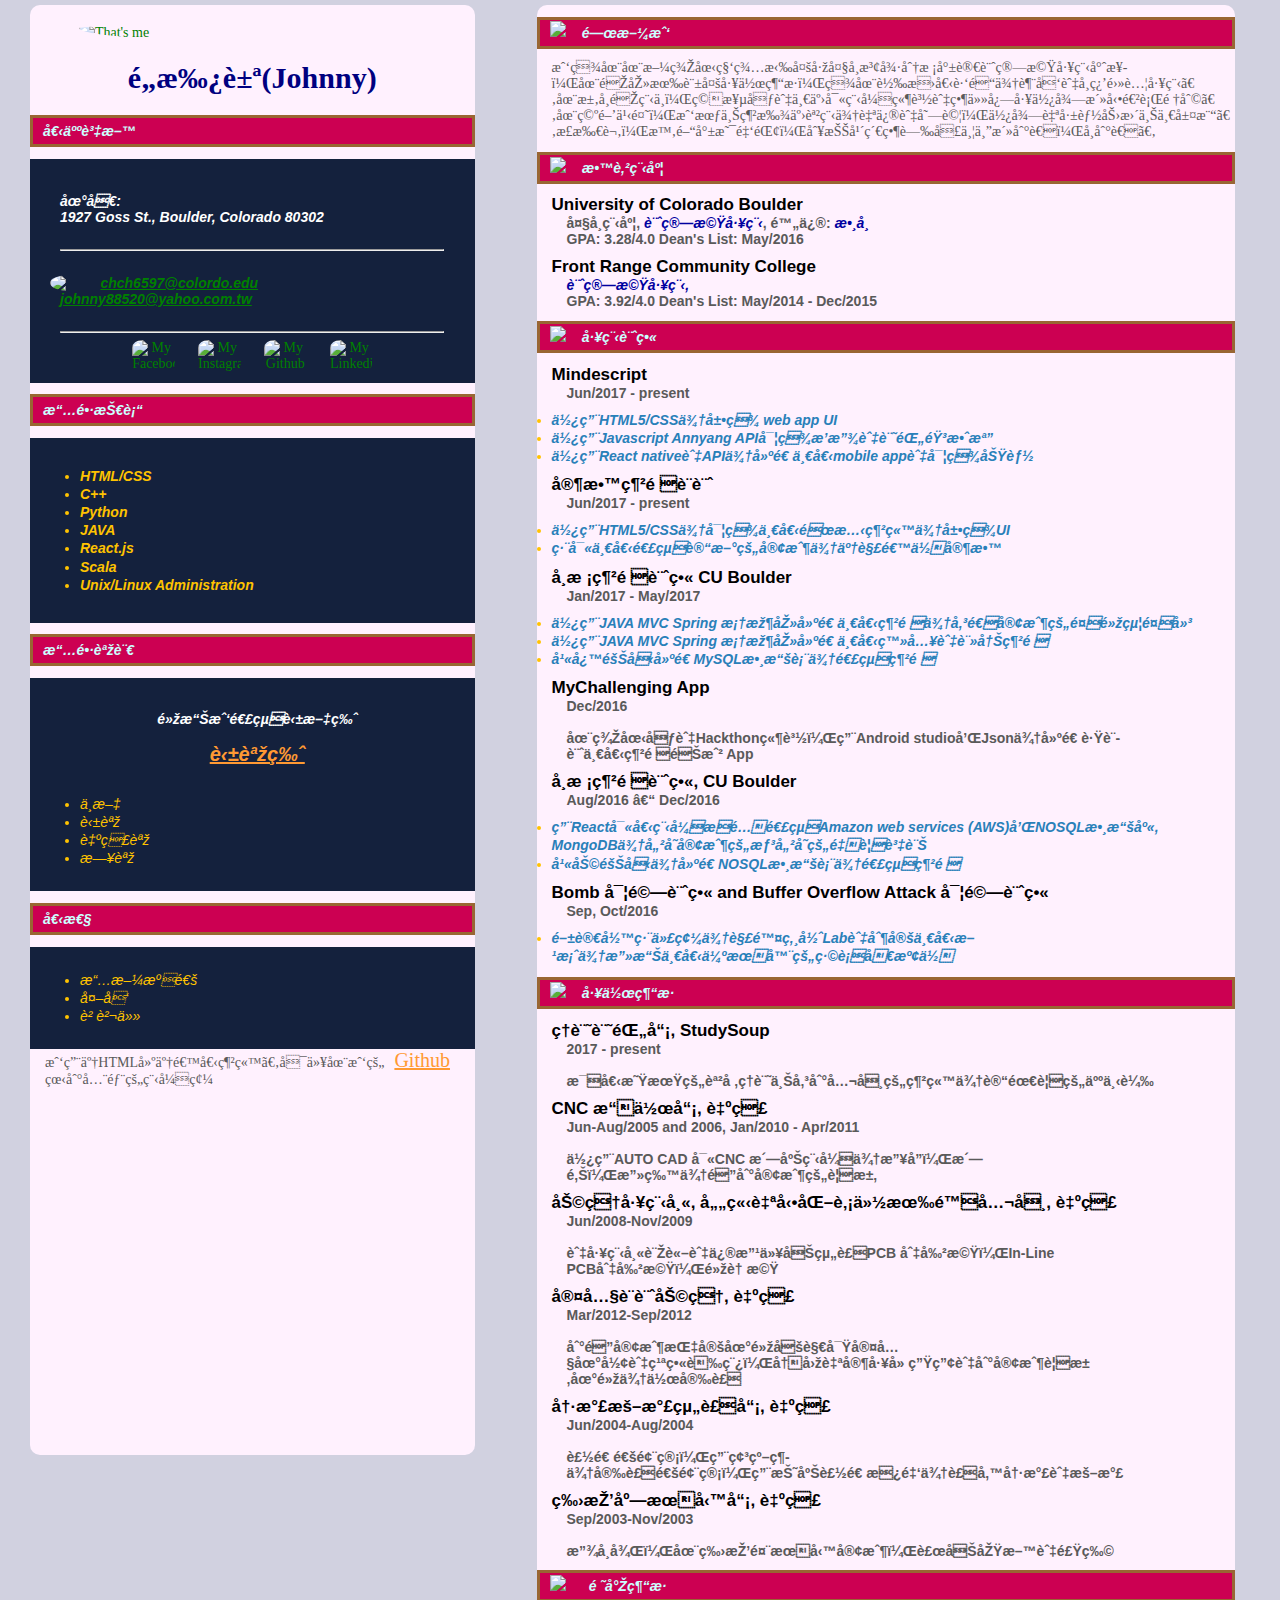
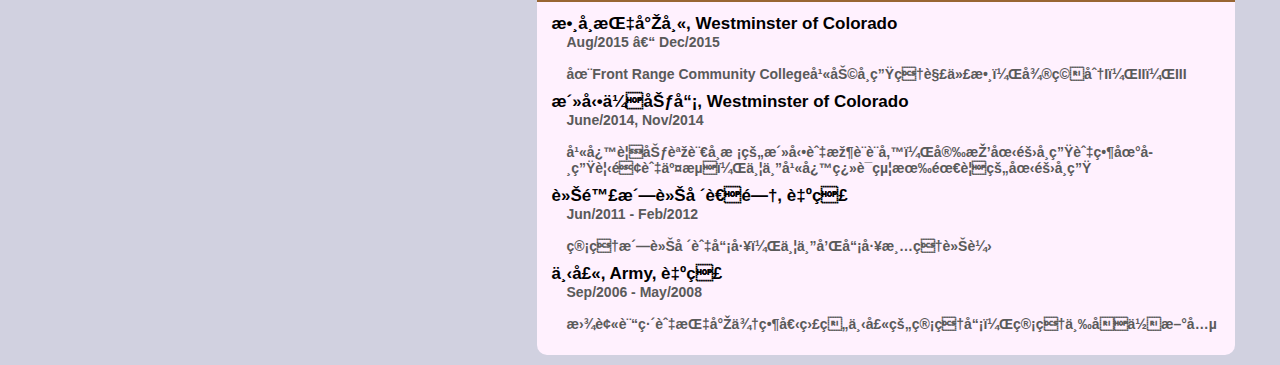
==== indexChinese.html @ 8c1d9a40 "Add more detailed" ====
<!DOCTYPE html>
<html>
  <head>
    <title>JohnnyResumeInChinese</title> 
      <link href="style.css" type="text/css" rel="stylesheet" />
      <!--Showing the image on the title bar of the browser-->
      <link rel="icon" type="image/JPG" href="./image/CHC_Pic.jpg" />

      <!-- mobile version -->
      <!-- <link rel="stylesheet" href="screen.css" media="screen"/> -->
      <!-- <link rel="stylesheet" href="handheld.css" media="handheld"/> -->
      <!--<meta name="viewport" content="width=device-width, initial-scale=1">
      
      <meta charset="utf-8">
      <meta http-equiv="X-UA-Compatible" content="IE=edge">
        
        <!--<meta name="description" content="An interactive getting started guide for Brackets.">-->
        
      <!-- Maybe I need. Note that Android and iOS ignore media="handheld"-->
      <link rel="stylesheet" media="handheld, only screen and (max-device-width: 320px)" href="phone.css">
      <link rel="stylesheet" media="only screen and (min-width: 641px) and (max-width: 800px)" href="ipad.css">
        
      <!-- media="handheld" trick for Windows Mobile -->
      <link rel="stylesheet" href="screen.css" media="Screen">
      <link rel="stylesheet" href="mobile.css" media="handheld">
        
      <!--smartphone conpatible-->
      <meta name="viewport" content="width=device-width, initial-scale=1.0, minimum-scale=1.0" />
      <!-- Home screen icon -->
      <link rel="apple-touch-icon" href="/static/images/identity/HTML5_Badge_64.png" />
      <link rel="apple-touch-icon-precomposed" href="/static/images/identity/HTML5_Badge_64.png" />

  </head>
  <body>
    <!--Left div-->
    <div class="Left_box">
        <img src=./image/Profile_pic.JPG type="text/css" rel="stylesheet" alt="That's me" title="That's me" class="Pic" >
        <h1>鄭承豪(Johnny)</h1>
        <h2>個人資料</h2>

        <div class="Information">
            <h3>地址: <br>1927 Goss St., Boulder, Colorado 80302</h3>
            <hr>
            <h3><img src=./image/Email_pic.JPG type="text/css" rel="stylesheet" class="EmailPic" align="left" hspace="10"> <u>chch6597@colordo.edu</u><br><u>johnny88520@yahoo.com.tw</u></h3>
            <hr>
          <div class="links_wrapper">
              <a href="https://www.facebook.com/zheng.q.qiang.7"><img src="./image/FB_Pic.JPG" target='_blank' alt="My Facebook" class="socialImage" /></a>

              <a href="https://www.instagram.com/chan88520/?hl=zh-tw"> <img src="./image/IG_Pic.JPG" target="_blank" alt="My Instagram" class="socialImage" /></a>

              <a href="https://github.com/johnny00520"> <img src="./image/Github_Pic.JPG" target="_blank" alt="My Github" class="socialImage" /></a>

              <a href="https://www.linkedin.com/in/chenhao-cheng-737477b4/"> <img src="./image/Linkedin_Pic.JPG" target="_blank" alt="My Linkedin" class="socialImage" /></a>

          </div>
        </div>
        <h2>擅長技術</h2>
        <div class="Information">
            <div>
                <ul>
                    <h4>
                      <li>HTML/CSS</li>
                      <li>C++</li>
                      <li>Python</li>
                      <li>JAVA</li>
                      <li>React.js</li>
                      <li>Scala</li>
                      <li>Unix/Linux Administration</li>
                    </h4>
                </ul>
            </div>
        </div>
        <div>
            <h2>擅長語言</h2>
            <div class="Information">
              <div style="text-align:center">
                <h5>點擊我連結英文版 <br><br>
                  <a href="index.html" target="_blank" text-align="center" />英語版</a>
                </h5>
              </div> 
                <ul>
                    <li>中文</li>
                    <li>英語</li>
                    <li>臺灣語</li>
                    <li>日語</li>
                </ul>
            </div>
        </div>
        <h2>個性</h2>
        <div class="Information">
            <ul>
                <li>擅於溝通</li> 
                <li>外向</li>
                <li>負責任</li>
            </ul>
        </div>
        
        <p>我用了HTML建了這個網站。可以在我的<a href="https://github.com/johnny00520" target="_blank" style="color": black >Github</a> 看到全部的程式碼 </p>
    </div>
    <!--Closed div-->

    <!--Right div-->
    <div class="Right_box">

        <!--Aboue me tag-->
        <h2><img src="./image/About_PIC.JPG" class="About_Pic" type="text/css" rel="stylesheet" align="left" />關於我</h2>
        <p>我現在在於美國科羅拉多州大學波德分校就讀計算機工程專業，在過去有許多工作經歷，現在轉換個跑道來趨向與學習電腦工程。在求學過程中，積極參與一些寫程式競賽與當任志工使得活動進行順利。在空閒之餘，我會上網找些課程來自修與嘗試，使得自己能力更上一層樓。正所謂，時間就是金錢，別把年紀當藉口並且活到老，學到老。</p>

        <!--Education tag-->
        <h2><img src="./image/Education_Pic.JPG" class="Education_Pic" type="text/css" rel="stylesheet" align="left" />教育程度</h2>
        <h6>University of Colorado Boulder
            <p>大學程度,<em style="color: #0000a0"> 計算機工程</em>, 附修: <em style="color: #0000a0"> 數學</em>
            <br>GPA: 3.28/4.0  Dean's List: May/2016
            <br>
        <h6>Front Range Community College
            <p><em style="color: #0000a0"> 計算機工程,</em>
            <br>GPA: 3.92/4.0  Dean's List: May/2014 - Dec/2015</p>
        </h6>
            </p>
        </h6> 

        <!--Project-->
        <h2><img src="./image/Project_Pic.JPG" class="Project_Pic" type="text/css" rel="stylesheet" align="left" />工程計畫</h2>
        <h6>Mindescript
            <br><p>Jun/2017 - present
                <li><b>使用HTML5/CSS來展現 web app UI </b></li>
                <li><b>使用Javascript Annyang API實現播放與記錄音效檔</b></li>
                <li><b>使用React native與API來建造一個mobile app與實現功能</b></li>
                </p>
            
        </h6>
        <h6>家教網頁設計
            <br><p>Jun/2017 - present
                <li><b>使用HTML5/CSS來實現一個靜態網站來展現UI</b></li>
                <li><b>編寫一個連結讓新的客戶來了解這位家教</b></li>
            </p>
        </h6>
        <h6>學校網頁計畫 CU Boulder
            <br><p>Jan/2017 - May/2017
            
            <li><b>使用JAVA MVC Spring 框架去建造一個網頁來傳送客戶的餐點給餐廳</b></li>
            <li><b>使用JAVA MVC Spring 框架去建造一個登入與註冊網頁</b></li>
            <li><b>幫忙隊友建造MySQL數據表來連結網頁</b></li>
        </h6>

        <h6>MyChallenging App
            <br><p>Dec/2016
            <br>
        <br>在美國參與Hackthon競賽，用Android studio和Json來建造跟設計一個網頁遊戲 App</p>
        </h6>

        <h6>學校網頁計畫, CU Boulder
            <br><p>Aug/2016 – Dec/2016
            
            <li><b>用React寫個程式搭配連結Amazon web services (AWS)和NOSQL數據庫, MongoDB來儲存客戶的想儲存的重要資訊</b></li>
            <li><b>幫助隊友來建造NOSQL數據表來連結網頁</b></li>
        </h6>

        <h6>Bomb 實驗計畫 and Buffer Overflow Attack 實驗計畫
            <br><p>Sep, Oct/2016
            <br>
            <li><b>閱讀彙編代碼來解除炸彈Lab與制定一個方案來攻擊一個伺服器的緩衝區溢位
                </b></li>
            </p>
        </h6>

        <!--Experience-->
        <h2><img src="./image/Work_Experience.JPG" class="Experience_Pic" type="text/css" rel="stylesheet" align="left" />工作經歷</h2>
        <h6>筆記記錄員, StudySoup
            <br><p>2017 - present
            <br>
            <br>每個星期的課堂筆記上傳到公司的網站來讓需要的人下載</p>
        </h6>

        <h6>CNC 操作員, 臺灣
            <br><p>Jun-Aug/2005 and 2006, Jan/2010 - Apr/2011
            <br>
            <br>使用AUTO CAD 寫CNC 洗床程式來攥孔，洗邊，攻牙來達到客戶的要求
            </p>
        </h6>

        <h6>助理工程師, 億立自動化股份有限公司, 臺灣
            <br><p>Jun/2008-Nov/2009
            <br>
            <br>與工程師討論與修改以及組裝PCB 切割機，In-Line PCB切割機，點膠機
            </p>
        </h6>

        <h6>室內設計助理, 臺灣
            <br><p>Mar/2012-Sep/2012
            <br>
            <br>到達客戶指定地點做觀察室內地形與繪畫草稿，再回自家工廠生產與到客戶要求地點來作安裝
            </p>
        </h6>

        <h6>冷氣暖氣組裝員, 臺灣
            <br><p>Jun/2004-Aug/2004
            <br>
            <br>製造通風管，用碳纖維來安裝通風管，用折床製造板金來裝備冷氣與暖氣            </p>
        </h6>

        <h6>牛排店服務員, 臺灣
            <br><p>Sep/2003-Nov/2003
            <br>
            <br>放學後，在牛排館服務客戶，補及原料與食物</p>
        </h6>

        <!--Leadership-->
        <h2><img src="./image/Leadership_Pic.JPG" class="Leadership_Pic" type="text/css" rel="stylesheet" align="left" />領導經歷</h2>
        <h6>數學指導師, Westminster of Colorado
            <br><p>Aug/2015 – Dec/2015
            <br>
            <br>在Front Range Community College幫助學生理解代數，微積分I，II，III</p>

        <h6>活動企劃員, Westminster of Colorado
            <br><p>June/2014, Nov/2014
            <br>
            <br>幫忙規劃語言學校的活動與架設設備，安排國際學生與當地學生見面與交流，並且幫忙翻譯給有需要的國際學生
            </p>

        <h6>車陣洗車場老闆, 臺灣
            <br><p>Jun/2011 - Feb/2012
            <br>
            <br>管理洗車場與員工，並且和員工清理車輛
            </p>
        
        <h6>下士, Army, 臺灣
            <br><p>Sep/2006 - May/2008
            <br>
            <br>曾被訓練與指導來當個監獄下士的管理員，管理三十位新兵
            </p>
                    </h6>
                </h6>
            </h6>
        </h6>

    </div>
    <!--Closed outer most div-->

  </body>
</html>
---- style.css ----
body {
  margin: 0;
  padding: 5px;
  background-color: rgb(209, 209, 224);
}

* {
  bouder: solid;
  font-size: 14px;
  color: green;
}
li b {
    color: rgb(41, 128, 185);
    color: hex(#2980B9);
}

img.Pic {
  width: 78%;
  height: auto;
  border-radius: 50%;
  margin-top: 10px;
  padding-top: 10px;
  /*
  border: 5px solid #cc0052;
  border-padding: 10px 0 0 0;
  */
  color: rsl(180, 100%, 90%);
  /*center the picture*/
  display: block;
  margin-left: auto;
  margin-right: auto;
}

img.EmailPic {
  width: 10%;
  height: auto;
  z-index: 2;
  border-radius: 50%;
  border: bold;
  margin-left: -10px;
}

img.socialImage {
  width: 10%;
  height: auto;
  border-radius: 25%;
  /*display: block and center all images*/
  display: inline-block;
  /*For people using before IE9*/
  border: 0;
  z-index: 1;
}

img.About_Pic {
  width: 4%;
  height: auto;
  margin-right: 5px;
  margin-top: -4px;
}

img.Education_Pic {
  width: 4%;
  height: auto;
  margin-right: 5px;
  margin-top: -3px;
}

img.Project_Pic {
  width: 4%;
  height: auto;
  margin-right: 5px;
  margin-top: -3px;
}

img.Experience_Pic {
  width: 4%;
  height: auto;
  margin-right: 5px;
  margin-top: -3px;
}

img.Leadership_Pic {
  width: 5%;
  height: auto;
  margin-right: 5px;
  margin-top: -3px;
}

.Left_box {
  position: relative;
  margin-bottom: 10px;
  background: rgb(255, 241, 254);
  width: 35%;
  height: 1450px;
  float: left;
  margin-left: 25px;
  border-radius: 10px;
  z-index: -1;
  /*center the picture*/
  min-width: 0;
}

.Right_box {
  /*position: relative;*/
  margin-bottom: 10px;
  width: 55%;
  height: 1950px;
  /*Left and Right box attach tight together*/
  /*overflow: hidden;*/
  float: right;
  border-radius: 10px;
  margin-right: 40px;
  background: rgb(255, 241, 254);
}

#header {
  margin-top: -20px;
}

/*Center all socialImages*/
.links_wrapper {
  margin: auto;
  text-align: center;
}

.Information {
  background-color: #14213D;
  color: #FFF;
  border: 20px;
  padding: 10px;
}

a {
  color: #ff9933;
  padding: 10px 10px;
  font-size: 20px;
  border-radius: 4px;
}

.centerPer {
  text-align: center;
  color: #FFF;
  font-style: italic;
}

li {
  font-family: Arial, sans-serif;
  line-height: 1.3em;
  font-style: italic;
  color: rgb(255, 195, 0);
}

h1 {
  color: rgb(0, 0, 128);
  text-align: center;
  font-family: Times new roman, sans-serif;
  font-size: 30px;
  /*border-style: solid;
  border-width: 0 0 1px 0;
  border-radius: 10px;*/
}

hr {
  width: 90%;
}

h2 {
  font-family: 'Abel', sans-serif;
  color: rgb(204, 255, 255);
  color: rsl(180, 100%, 90%);
  background-color: #cc0052;
  padding: 5px 0 5px 10px;
  font-style: italic;
  border-style: solid;
  border-color: rgb(153, 102, 51); 
}

h3 {
  color: #FFF;
  padding-left: 20px;
  font-style: italic;
  font-weight: bold;i
  display: inline;
  padding: 10px 0 10px 20px;
  border-radius: 0;
  font-family: Arial, sans-serif;
}

h4 {
  color: rgb(255, 255, 255);
  font-style: italic;
  font-family: 'Abel', sans-serif;
}

h5 {
  padding: 0 0 5px 10px;
  color: rgb(255, 255, 255);
  font-style: italic;
  font-family: 'Abel', sans-serif; 
}

h6 {
  color: #000;
  margin: 0 0 10px 15px;
  font-size: 17px;
  font-family: Arial, Times new Roman, serif;
  border-top: 5px;
}

p {
  color: rgb(90, 90, 90);
  margin: 0 0 10px 15px;
  font-size: 14px;
}

// mobile version set up for CSS
@viewport{
  zoom: 1.0;
  width: extend-to-zoom;
}
@-ms-viewport{
  width: extend-to-zoom;
  zoom: 1.0;
}
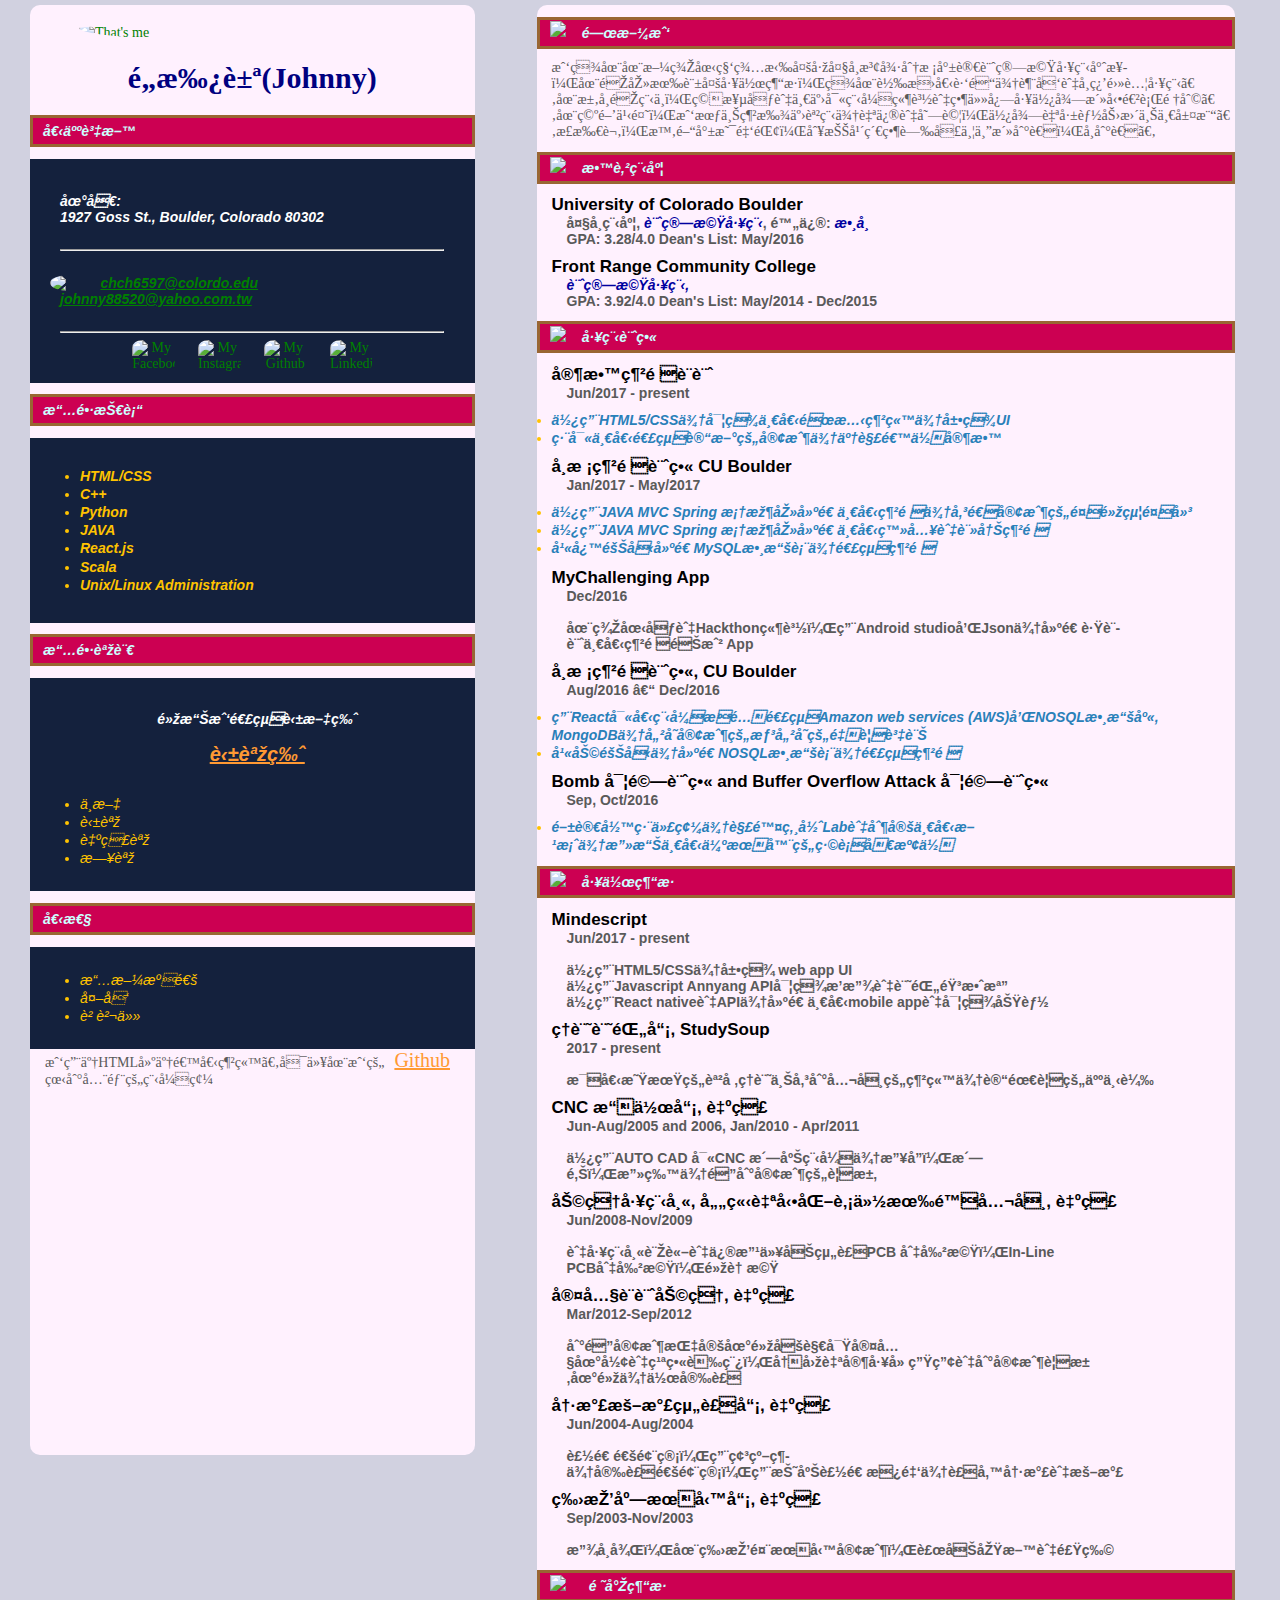
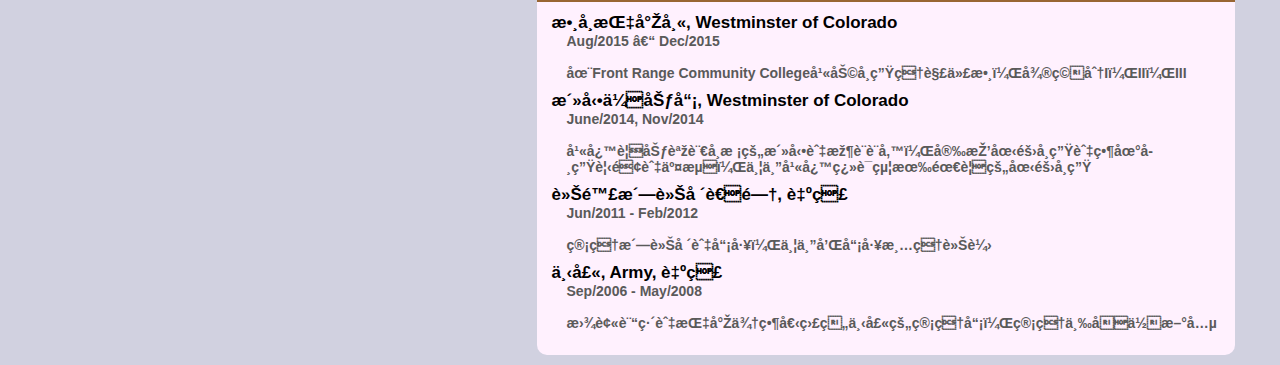
==== commit eede4306: "Edit format" ====
--- a/indexChinese.html
+++ b/indexChinese.html
@@ -50,7 +50,7 @@
 
               <a href="https://github.com/johnny00520"> <img src="./image/Github_Pic.JPG" target="_blank" alt="My Github" class="socialImage" /></a>
 
-              <a href="https://www.linkedin.com/in/chenhao-cheng-737477b4/"> <img src="./image/Linkedin_Pic.JPG" target="_blank" alt="My Linkedin" class="socialImage" /></a>
+              <a href="https://www.linkedin.com/in/chenhao-cheng/"> <img src="./image/Linkedin_Pic.JPG" target="_blank" alt="My Linkedin" class="socialImage" /></a>
 
           </div>
         </div>
@@ -121,15 +121,7 @@
 
         <!--Project-->
         <h2><img src="./image/Project_Pic.JPG" class="Project_Pic" type="text/css" rel="stylesheet" align="left" />工程計畫</h2>
-        <h6>Mindescript
-            <br><p>Jun/2017 - present
-                <li><b>使用HTML5/CSS來展現 web app UI </b></li>
-                <li><b>使用Javascript Annyang API實現播放與記錄音效檔</b></li>
-                <li><b>使用React native與API來建造一個mobile app與實現功能</b></li>
-                </p>
-            
-        </h6>
-        <h6>家教網頁設計
+                <h6>家教網頁設計
             <br><p>Jun/2017 - present
                 <li><b>使用HTML5/CSS來實現一個靜態網站來展現UI</b></li>
                 <li><b>編寫一個連結讓新的客戶來了解這位家教</b></li>
@@ -166,6 +158,18 @@
 
         <!--Experience-->
         <h2><img src="./image/Work_Experience.JPG" class="Experience_Pic" type="text/css" rel="stylesheet" align="left" />工作經歷</h2>
+
+        <h6>Mindescript
+            <br><p>Jun/2017 - present
+            <br>
+                <br>使用HTML5/CSS來展現 web app UI
+                <br>使用Javascript Annyang API實現播放與記錄音效檔
+                <br>使用React native與API來建造一個mobile app與實現功能
+                </p>
+            
+        </h6>
+
+
         <h6>筆記記錄員, StudySoup
             <br><p>2017 - present
             <br>
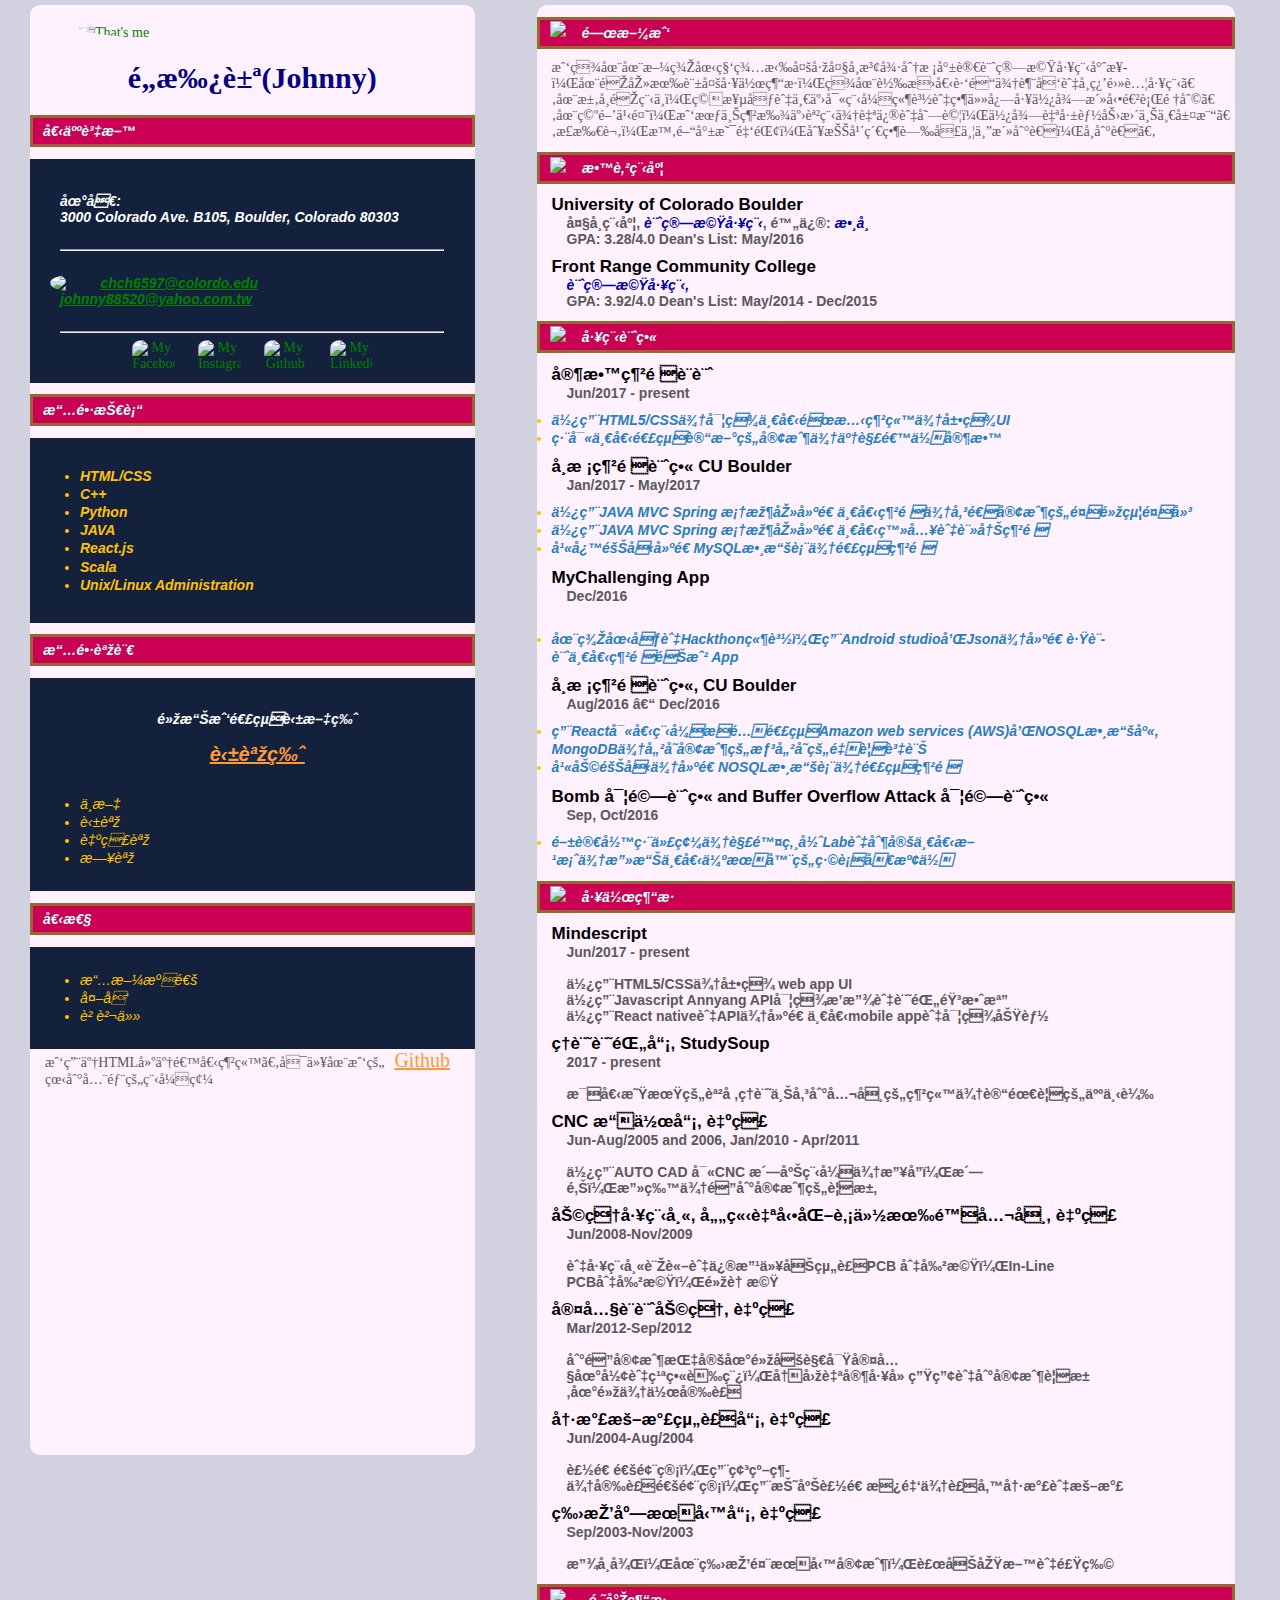
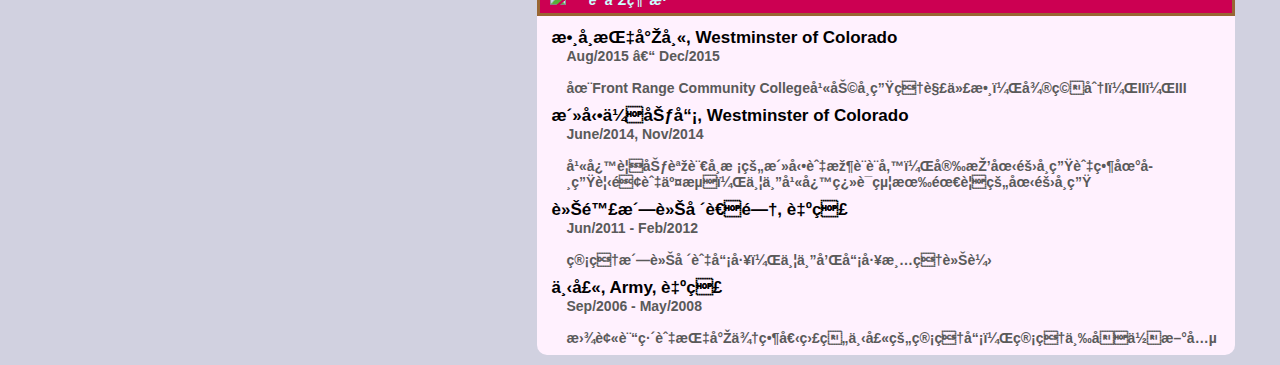
==== commit 277443cd: "Re-edit format" ====
--- a/indexChinese.html
+++ b/indexChinese.html
@@ -39,7 +39,7 @@
         <h2>個人資料</h2>
 
         <div class="Information">
-            <h3>地址: <br>1927 Goss St., Boulder, Colorado 80302</h3>
+            <h3>地址: <br>3000 Colorado Ave. B105, Boulder, Colorado 80303</h3>
             <hr>
             <h3><img src=./image/Email_pic.JPG type="text/css" rel="stylesheet" class="EmailPic" align="left" hspace="10"> <u>chch6597@colordo.edu</u><br><u>johnny88520@yahoo.com.tw</u></h3>
             <hr>
@@ -138,7 +138,7 @@
         <h6>MyChallenging App
             <br><p>Dec/2016
             <br>
-        <br>在美國參與Hackthon競賽，用Android studio和Json來建造跟設計一個網頁遊戲 App</p>
+            <br><li><b>在美國參與Hackthon競賽，用Android studio和Json來建造跟設計一個網頁遊戲 App</b></li></p>
         </h6>
 
         <h6>學校網頁計畫, CU Boulder
@@ -165,10 +165,8 @@
                 <br>使用HTML5/CSS來展現 web app UI
                 <br>使用Javascript Annyang API實現播放與記錄音效檔
                 <br>使用React native與API來建造一個mobile app與實現功能
-                </p>
-            
-        </h6>
-
+                </p> 
+        </h6>
 
         <h6>筆記記錄員, StudySoup
             <br><p>2017 - present
